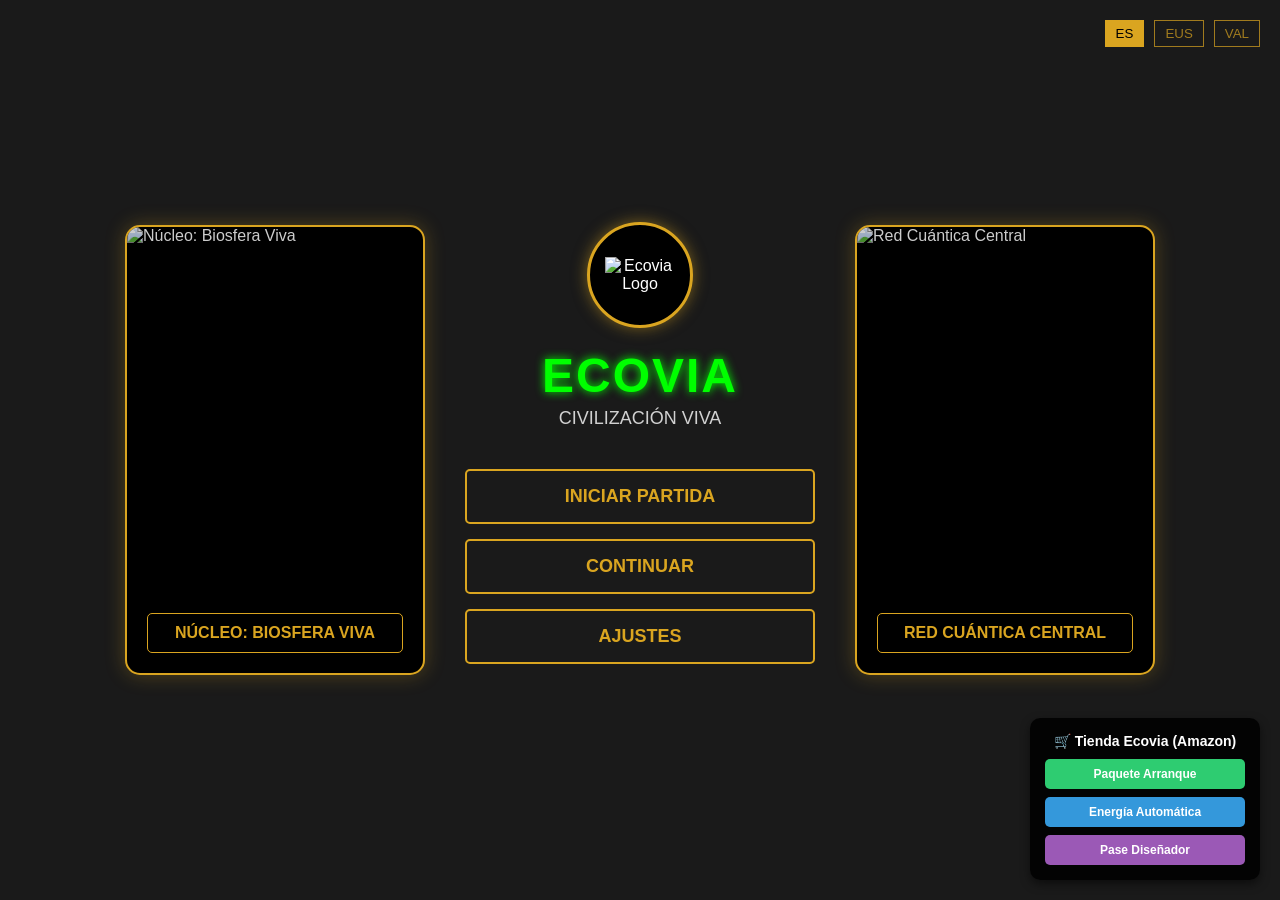
==== index.html @ 84814867 "Establece pantalla de inicio principal con orbes y tienda Amazon integrada" ====
<!DOCTYPE html>
<html lang='es'>
<head>
    <meta charset='UTF-8'>
    <meta name='viewport' content='width=device-width, initial-scale=1.0'>
    <title>Ecovia: Civilización Viva</title>
    <link rel='stylesheet' href='style.css'>
    <style>
        body { margin: 0; padding: 0; background: #1a1a1a; color: #fff; font-family: 'Segoe UI', Tahoma, Geneva, Verdana, sans-serif; display: flex; justify-content: center; align-items: center; height: 100vh; overflow: hidden; }
        .main-container { display: flex; gap: 40px; justify-content: center; align-items: center; }
        .orb-card { width: 300px; height: 450px; background: #000; border: 2px solid #daa520; border-radius: 15px; box-shadow: 0 0 20px rgba(218, 165, 32, 0.3); position: relative; overflow: hidden; display: flex; flex-direction: column; justify-content: flex-end; padding: 20px; box-sizing: border-box; }
        .orb-card img { width: 100%; height: 100%; object-fit: contain; position: absolute; top: 0; left: 0; opacity: 0.8; }
        .orb-label { background: rgba(0, 0, 0, 0.7); color: #daa520; padding: 10px; border-radius: 5px; text-align: center; font-weight: bold; text-transform: uppercase; position: relative; z-index: 1; border: 1px solid #daa520; }
        
        .main-menu-card { width: 350px; text-align: center; display: flex; flex-direction: column; align-items: center; }
        .logo-circle { width: 100px; height: 100px; border-radius: 50%; background: #000; border: 3px solid #daa520; display: flex; justify-content: center; align-items: center; margin-bottom: 20px; box-shadow: 0 0 15px rgba(218, 165, 32, 0.5); }
        .logo-circle img { width: 70%; }
        .game-title { font-size: 48px; color: #0f0; text-transform: uppercase; margin: 0; letter-spacing: 2px; text-shadow: 0 0 10px #0f0; }
        .game-subtitle { font-size: 18px; color: #fff; margin-top: 5px; margin-bottom: 40px; opacity: 0.8; }
        
        .menu-button { width: 100%; padding: 15px; margin-bottom: 15px; background: transparent; border: 2px solid #daa520; color: #daa520; font-size: 18px; font-weight: bold; text-transform: uppercase; cursor: pointer; transition: all 0.3s; border-radius: 5px; box-sizing: border-box; }
        .menu-button:hover { background: #daa520; color: #000; box-shadow: 0 0 15px rgba(218, 165, 32, 0.7); }
        
        /* Estilos para los selectores de idioma */
        .language-selector { position: absolute; top: 20px; right: 20px; display: flex; gap: 10px; }
        .lang-btn { background: transparent; border: 1px solid #daa520; color: #daa520; padding: 5px 10px; cursor: pointer; opacity: 0.7; }
        .lang-btn:hover, .lang-btn.active { background: #daa520; color: #000; opacity: 1; }

        /* Estilos integrados de la tienda Amazon */
        #amazon-shop-ui { position: fixed; bottom: 20px; right: 20px; background: rgba(0, 0, 0, 0.85); padding: 15px; border-radius: 10px; z-index: 9999; color: white; box-shadow: 0 4px 10px rgba(0,0,0,0.5); width: 200px; }
        #amazon-shop-ui h4 { margin: 0 0 10px 0; font-size: 14px; text-align: center; }
        #amazon-shop-ui .shop-buttons { display: flex; flex-direction: column; gap: 8px; }
        #amazon-shop-ui .shop-buttons button { width: 100%; border: none; padding: 8px 12px; border-radius: 5px; cursor: pointer; font-weight: bold; font-size: 12px; color: white; }
        #amazon-shop-ui .btn-starter { background: #2ecc71; }
        #amazon-shop-ui .btn-energy { background: #3498db; }
        #amazon-shop-ui .btn-skin { background: #9b59b6; }

    </style>
</head>
<body>

    <div class='language-selector'>
        <button class='lang-btn active'>ES</button>
        <button class='lang-btn'>EUS</button>
        <button class='lang-btn'>VAL</button>
    </div>

    <div class='main-container'>
        <div class='orb-card'>
            <img src='orbe_biosfera.png' alt='Núcleo: Biosfera Viva' onerror='this.style.display='none'; this.parentElement.style.background='#222';'>
            <div class='orb-label'>NÚCLEO: BIOSFERA VIVA</div>
        </div>

        <div class='main-menu-card'>
            <div class='logo-circle'>
                <img src='logo_ecovia.png' alt='Ecovia Logo' onerror='this.style.display='none';'>
            </div>
            <h1 class='game-title'>ECOVIA</h1>
            <p class='game-subtitle'>CIVILIZACIÓN VIVA</p>
            
            <button class='menu-button' onclick="location.href='gestion.html'">Iniciar Partida</button>
            <button class='menu-button'>Continuar</button>
            <button class='menu-button'>Ajustes</button>
        </div>

        <div class='orb-card'>
            <img src='orbe_cuantica.png' alt='Red Cuántica Central' onerror='this.style.display='none'; this.parentElement.style.background='#222';'>
            <div class='orb-label'>RED CUÁNTICA CENTRAL</div>
        </div>
    </div>

    <div id='amazon-shop-ui'>
        <h4>🛒 Tienda Ecovia (Amazon)</h4>
        <div class='shop-buttons'>
            <button class='btn-starter' onclick="comprarProductoAmazon('ecovia.pack.starter')">Paquete Arranque</button>
            <button class='btn-energy' onclick="comprarProductoAmazon('ecovia.boost.autoenergy')">Energía Automática</button>
            <button class='btn-skin' onclick="comprarProductoAmazon('ecovia.skin.biomes')">Pase Diseñador</button>
        </div>
    </div>

    <script src='tienda.js'></script>
</body>
</html>
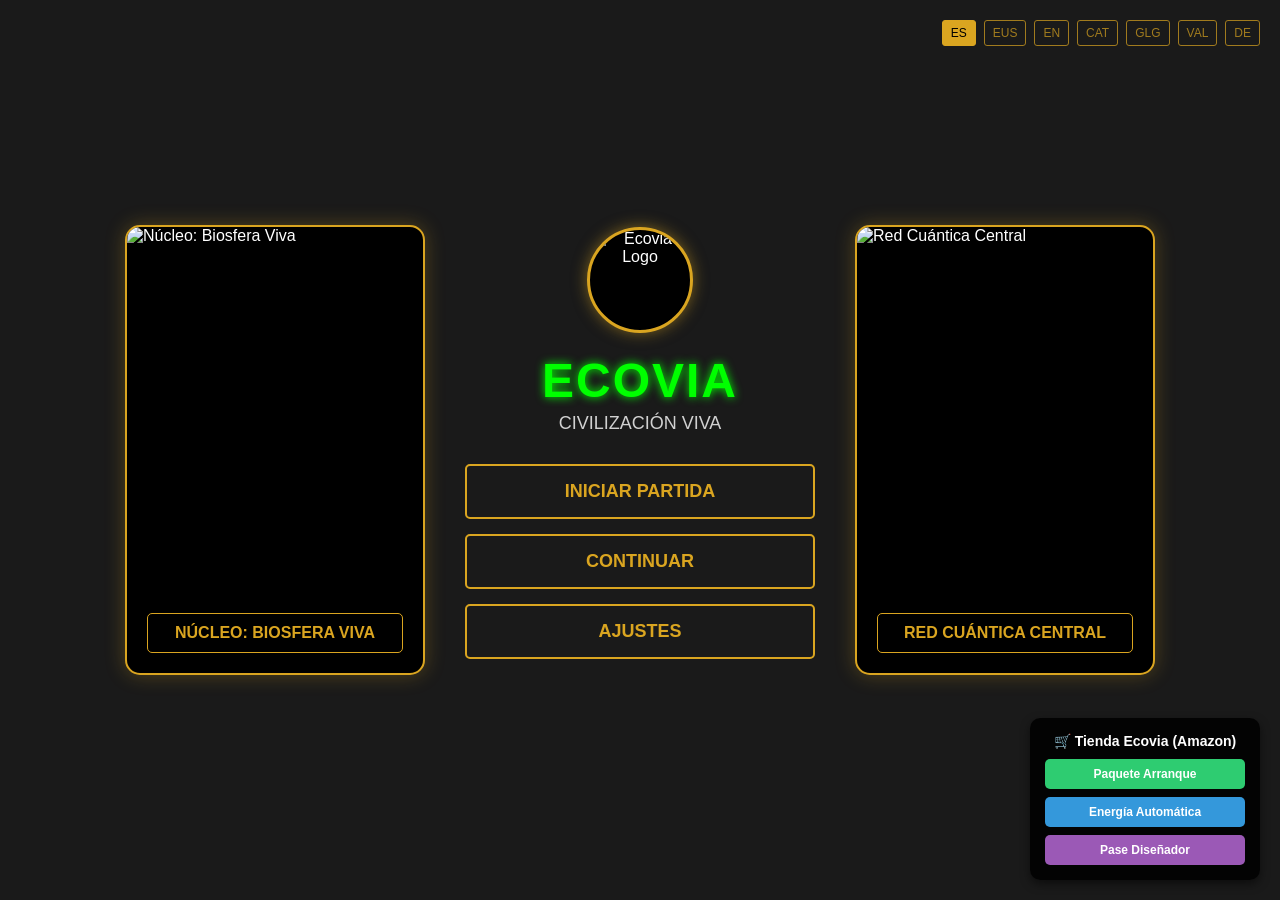
==== commit 954ca4e1: "Añade selector completo de idiomas y corrige la estructura de imágenes" ====
--- a/index.html
+++ b/index.html
@@ -9,32 +9,31 @@
         body { margin: 0; padding: 0; background: #1a1a1a; color: #fff; font-family: 'Segoe UI', Tahoma, Geneva, Verdana, sans-serif; display: flex; justify-content: center; align-items: center; height: 100vh; overflow: hidden; }
         .main-container { display: flex; gap: 40px; justify-content: center; align-items: center; }
         .orb-card { width: 300px; height: 450px; background: #000; border: 2px solid #daa520; border-radius: 15px; box-shadow: 0 0 20px rgba(218, 165, 32, 0.3); position: relative; overflow: hidden; display: flex; flex-direction: column; justify-content: flex-end; padding: 20px; box-sizing: border-box; }
-        .orb-card img { width: 100%; height: 100%; object-fit: contain; position: absolute; top: 0; left: 0; opacity: 0.8; }
-        .orb-label { background: rgba(0, 0, 0, 0.7); color: #daa520; padding: 10px; border-radius: 5px; text-align: center; font-weight: bold; text-transform: uppercase; position: relative; z-index: 1; border: 1px solid #daa520; }
+        .orb-card img { width: 100%; height: 100%; object-fit: cover; position: absolute; top: 0; left: 0; }
+        .orb-label { background: rgba(0, 0, 0, 0.75); color: #daa520; padding: 10px; border-radius: 5px; text-align: center; font-weight: bold; text-transform: uppercase; position: relative; z-index: 1; border: 1px solid #daa520; }
         
         .main-menu-card { width: 350px; text-align: center; display: flex; flex-direction: column; align-items: center; }
-        .logo-circle { width: 100px; height: 100px; border-radius: 50%; background: #000; border: 3px solid #daa520; display: flex; justify-content: center; align-items: center; margin-bottom: 20px; box-shadow: 0 0 15px rgba(218, 165, 32, 0.5); }
-        .logo-circle img { width: 70%; }
+        .logo-circle { width: 100px; height: 100px; border-radius: 50%; background: #000; border: 3px solid #daa520; display: flex; justify-content: center; align-items: center; margin-bottom: 20px; box-shadow: 0 0 15px rgba(218, 165, 32, 0.5); overflow: hidden; }
+        .logo-circle img { width: 100%; height: 100%; object-fit: cover; }
         .game-title { font-size: 48px; color: #0f0; text-transform: uppercase; margin: 0; letter-spacing: 2px; text-shadow: 0 0 10px #0f0; }
-        .game-subtitle { font-size: 18px; color: #fff; margin-top: 5px; margin-bottom: 40px; opacity: 0.8; }
+        .game-subtitle { font-size: 18px; color: #fff; margin-top: 5px; margin-bottom: 30px; opacity: 0.8; }
         
         .menu-button { width: 100%; padding: 15px; margin-bottom: 15px; background: transparent; border: 2px solid #daa520; color: #daa520; font-size: 18px; font-weight: bold; text-transform: uppercase; cursor: pointer; transition: all 0.3s; border-radius: 5px; box-sizing: border-box; }
         .menu-button:hover { background: #daa520; color: #000; box-shadow: 0 0 15px rgba(218, 165, 32, 0.7); }
         
-        /* Estilos para los selectores de idioma */
-        .language-selector { position: absolute; top: 20px; right: 20px; display: flex; gap: 10px; }
-        .lang-btn { background: transparent; border: 1px solid #daa520; color: #daa520; padding: 5px 10px; cursor: pointer; opacity: 0.7; }
+        /* Selector de idiomas ampliado y ordenado */
+        .language-selector { position: absolute; top: 20px; right: 20px; display: flex; gap: 8px; flex-wrap: wrap; justify-content: flex-end; max-width: 500px; }
+        .lang-btn { background: transparent; border: 1px solid #daa520; color: #daa520; padding: 5px 8px; cursor: pointer; opacity: 0.7; font-size: 12px; border-radius: 3px; }
         .lang-btn:hover, .lang-btn.active { background: #daa520; color: #000; opacity: 1; }
 
-        /* Estilos integrados de la tienda Amazon */
+        /* Tienda Amazon */
         #amazon-shop-ui { position: fixed; bottom: 20px; right: 20px; background: rgba(0, 0, 0, 0.85); padding: 15px; border-radius: 10px; z-index: 9999; color: white; box-shadow: 0 4px 10px rgba(0,0,0,0.5); width: 200px; }
         #amazon-shop-ui h4 { margin: 0 0 10px 0; font-size: 14px; text-align: center; }
         #amazon-shop-ui .shop-buttons { display: flex; flex-direction: column; gap: 8px; }
         #amazon-shop-ui .shop-buttons button { width: 100%; border: none; padding: 8px 12px; border-radius: 5px; cursor: pointer; font-weight: bold; font-size: 12px; color: white; }
-        #amazon-shop-ui .btn-starter { background: #2ecc71; }
-        #amazon-shop-ui .btn-energy { background: #3498db; }
-        #amazon-shop-ui .btn-skin { background: #9b59b6; }
-
+        .btn-starter { background: #2ecc71; }
+        .btn-energy { background: #3498db; }
+        .btn-skin { background: #9b59b6; }
     </style>
 </head>
 <body>
@@ -42,18 +41,22 @@
     <div class='language-selector'>
         <button class='lang-btn active'>ES</button>
         <button class='lang-btn'>EUS</button>
+        <button class='lang-btn'>EN</button>
+        <button class='lang-btn'>CAT</button>
+        <button class='lang-btn'>GLG</button>
         <button class='lang-btn'>VAL</button>
+        <button class='lang-btn'>DE</button>
     </div>
 
     <div class='main-container'>
         <div class='orb-card'>
-            <img src='orbe_biosfera.png' alt='Núcleo: Biosfera Viva' onerror='this.style.display='none'; this.parentElement.style.background='#222';'>
+            <img src='orbe_biosfera.png' alt='Núcleo: Biosfera Viva'>
             <div class='orb-label'>NÚCLEO: BIOSFERA VIVA</div>
         </div>
 
         <div class='main-menu-card'>
             <div class='logo-circle'>
-                <img src='logo_ecovia.png' alt='Ecovia Logo' onerror='this.style.display='none';'>
+                <img src='logo_ecovia.png' alt='Ecovia Logo'>
             </div>
             <h1 class='game-title'>ECOVIA</h1>
             <p class='game-subtitle'>CIVILIZACIÓN VIVA</p>
@@ -64,7 +67,7 @@
         </div>
 
         <div class='orb-card'>
-            <img src='orbe_cuantica.png' alt='Red Cuántica Central' onerror='this.style.display='none'; this.parentElement.style.background='#222';'>
+            <img src='orbe_cuantica.png' alt='Red Cuántica Central'>
             <div class='orb-label'>RED CUÁNTICA CENTRAL</div>
         </div>
     </div>
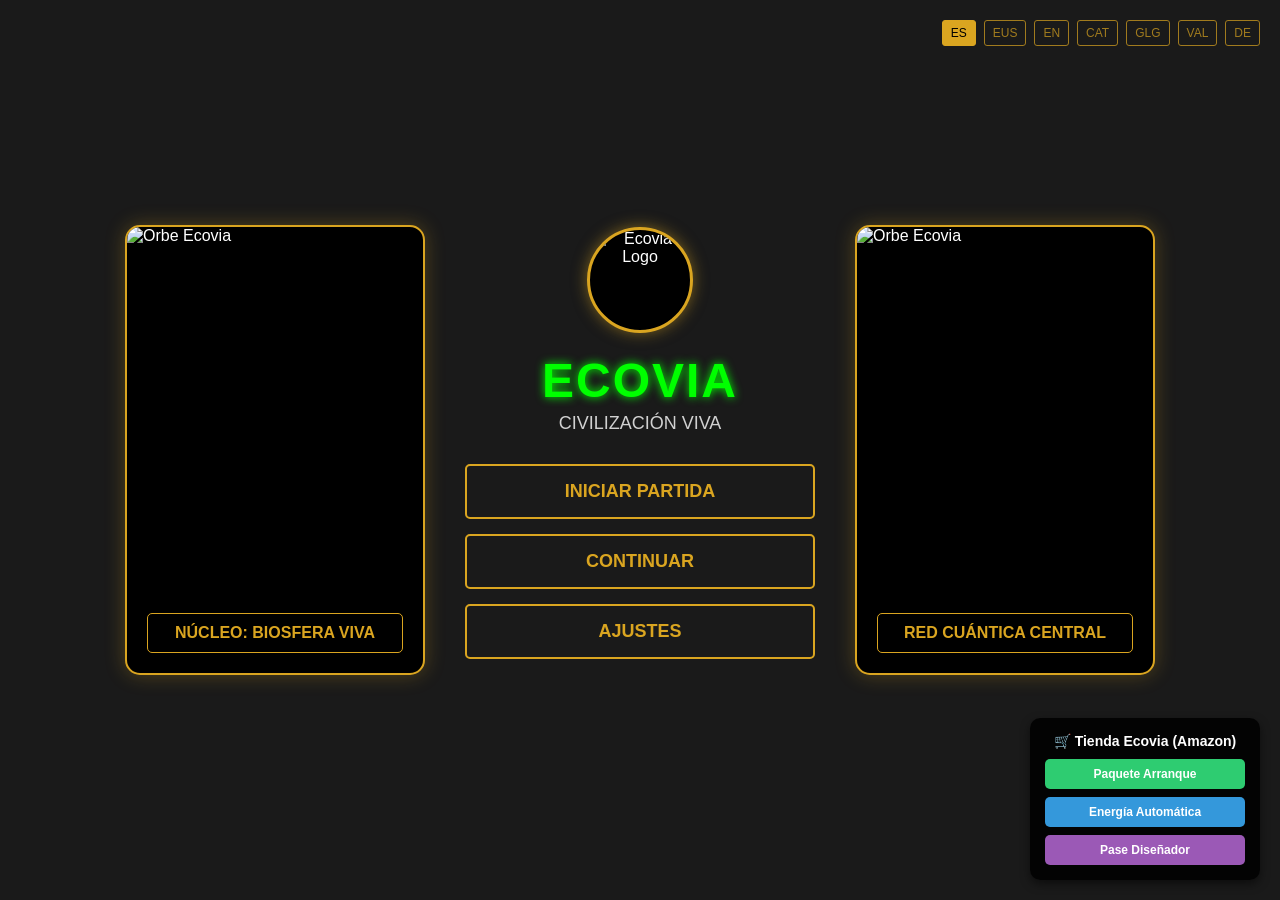
==== commit 2845e7e3: "Añade las imágenes oficiales fotaza.jpg y logo.jpg a la interfaz principal" ====
--- a/index.html
+++ b/index.html
@@ -50,13 +50,13 @@
 
     <div class='main-container'>
         <div class='orb-card'>
-            <img src='orbe_biosfera.png' alt='Núcleo: Biosfera Viva'>
+            <img src='fotaza.jpg' alt='Orbe Ecovia' style='width:100%; height:100%; object-fit: cover; position: absolute; top: 0; left: 0;'>
             <div class='orb-label'>NÚCLEO: BIOSFERA VIVA</div>
         </div>
 
         <div class='main-menu-card'>
             <div class='logo-circle'>
-                <img src='logo_ecovia.png' alt='Ecovia Logo'>
+                <img src='logo.jpg' alt='Ecovia Logo' style='width:100%; height:100%; object-fit: cover;'>
             </div>
             <h1 class='game-title'>ECOVIA</h1>
             <p class='game-subtitle'>CIVILIZACIÓN VIVA</p>
@@ -67,7 +67,7 @@
         </div>
 
         <div class='orb-card'>
-            <img src='orbe_cuantica.png' alt='Red Cuántica Central'>
+            <img src='fotaza.jpg' alt='Orbe Ecovia' style='width:100%; height:100%; object-fit: cover; position: absolute; top: 0; left: 0;'>
             <div class='orb-label'>RED CUÁNTICA CENTRAL</div>
         </div>
     </div>
@@ -82,5 +82,49 @@
     </div>
 
     <script src='tienda.js'></script>
+
+    <script>
+        const traducciones = {
+            'ES': { partida: 'Iniciar Partida', continuar: 'Continuar', ajustes: 'Ajustes', biosfera: 'NÚCLEO: BIOSFERA VIVA', cuantica: 'RED CUÁNTICA CENTRAL' },
+            'EUS': { partida: 'Partida Hasi', continuar: 'Jarraitu', ajustes: 'Ezarpenak', biosfera: 'NUKLEOA: BIZI BIOSFERA', cuantica: 'SARE KUANTIKO NAGusia' },
+            'EN': { partida: 'Start Game', continuar: 'Continue', ajustes: 'Settings', biosfera: 'CORE: LIVING BIOSPHERE', cuantica: 'CENTRAL QUANTUM NETWORK' },
+            'CAT': { partida: 'Iniciar Partida', continuar: 'Continuar', ajustes: 'Ajustaments', biosfera: 'NUCLEU: BIOSFERA VIVA', cuantica: 'XARXA QUÀNTICA CENTRAL' },
+            'GLG': { partida: 'Iniciar Partida', continuar: 'Continuar', ajustes: 'Axustes', biosfera: 'NÚCLEO: BIOSFERA VIVA', cuantica: 'REDE CUÁNTICA CENTRAL' },
+            'VAL': { partida: 'Iniciar Partida', continuar: ' Continuar', ajustes: 'Ajusts', biosfera: 'NUCLEU: BIOSFERA VIVA', cuantica: 'XARXA QUÀNTICA CENTRAL' },
+            'DE': { partida: 'Spiel Starten', continuar: 'Fortsetzen', ajustes: 'Einstellungen', biosfera: 'KERN: LEBENDE BIOSPHÄRE', cuantica: 'ZENTRALES QUANTENNETZWERK' }
+        };
+
+        function cambiarIdioma(lang, btnElement) {
+            // Actualizar botones activos
+            document.querySelectorAll('.lang-btn').forEach(b => b.classList.remove('active'));
+            btnElement.classList.add('active');
+
+            // Traducir textos principales si existen en el diccionario
+            const t = traducciones[lang];
+
+            const btnPartida = document.querySelector('button[onclick*="gestion.html"]');
+            if (btnPartida) btnPartida.innerText = t.partida;
+
+            const botonesMenu = document.querySelectorAll('.main-menu-card .menu-button');
+            if (botonesMenu.length >= 3) {
+                botonesMenu[0].innerText = t.partida;
+                botonesMenu[1].innerText = t.continuar;
+                botonesMenu[2].innerText = t.ajustes;
+            }
+
+            const labels = document.querySelectorAll('.orb-label');
+            if (labels.length >= 2) {
+                labels[0].innerText = t.biosfera;
+                labels[1].innerText = t.cuantica;
+            }
+        }
+
+        // Asignar eventos a los botones de idioma automáticamente
+        document.querySelectorAll('.lang-btn').forEach(btn => {
+            btn.addEventListener('click', (e) => {
+                cambiarIdioma(e.target.innerText.trim(), e.target);
+            });
+        });
+    </script>
 </body>
 </html>
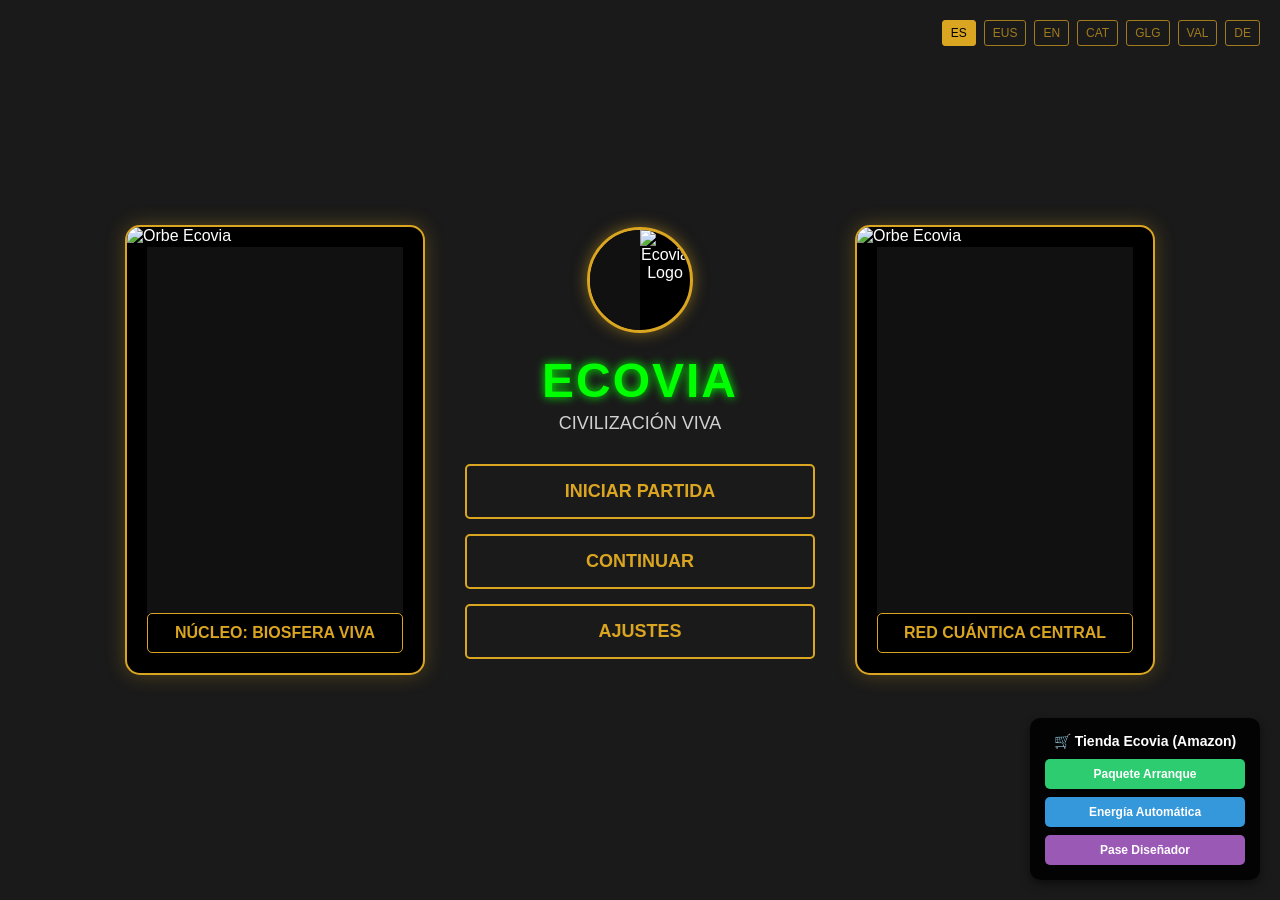
==== commit b95edb1f: "Inserta logo y fotaza directamente en la interfaz" ====
--- a/index.html
+++ b/index.html
@@ -49,13 +49,13 @@
     </div>
 
     <div class='main-container'>
-        <div class='orb-card'>
+        <div class='orb-card'><div style="background:#111; width:100%; height:100%;"></div>
             <img src='fotaza.jpg' alt='Orbe Ecovia' style='width:100%; height:100%; object-fit: cover; position: absolute; top: 0; left: 0;'>
             <div class='orb-label'>NÚCLEO: BIOSFERA VIVA</div>
         </div>
 
         <div class='main-menu-card'>
-            <div class='logo-circle'>
+            <div class='logo-circle'><div style="background:#111; width:100%; height:100%;"></div>
                 <img src='logo.jpg' alt='Ecovia Logo' style='width:100%; height:100%; object-fit: cover;'>
             </div>
             <h1 class='game-title'>ECOVIA</h1>
@@ -66,7 +66,7 @@
             <button class='menu-button'>Ajustes</button>
         </div>
 
-        <div class='orb-card'>
+        <div class='orb-card'><div style="background:#111; width:100%; height:100%;"></div>
             <img src='fotaza.jpg' alt='Orbe Ecovia' style='width:100%; height:100%; object-fit: cover; position: absolute; top: 0; left: 0;'>
             <div class='orb-label'>RED CUÁNTICA CENTRAL</div>
         </div>
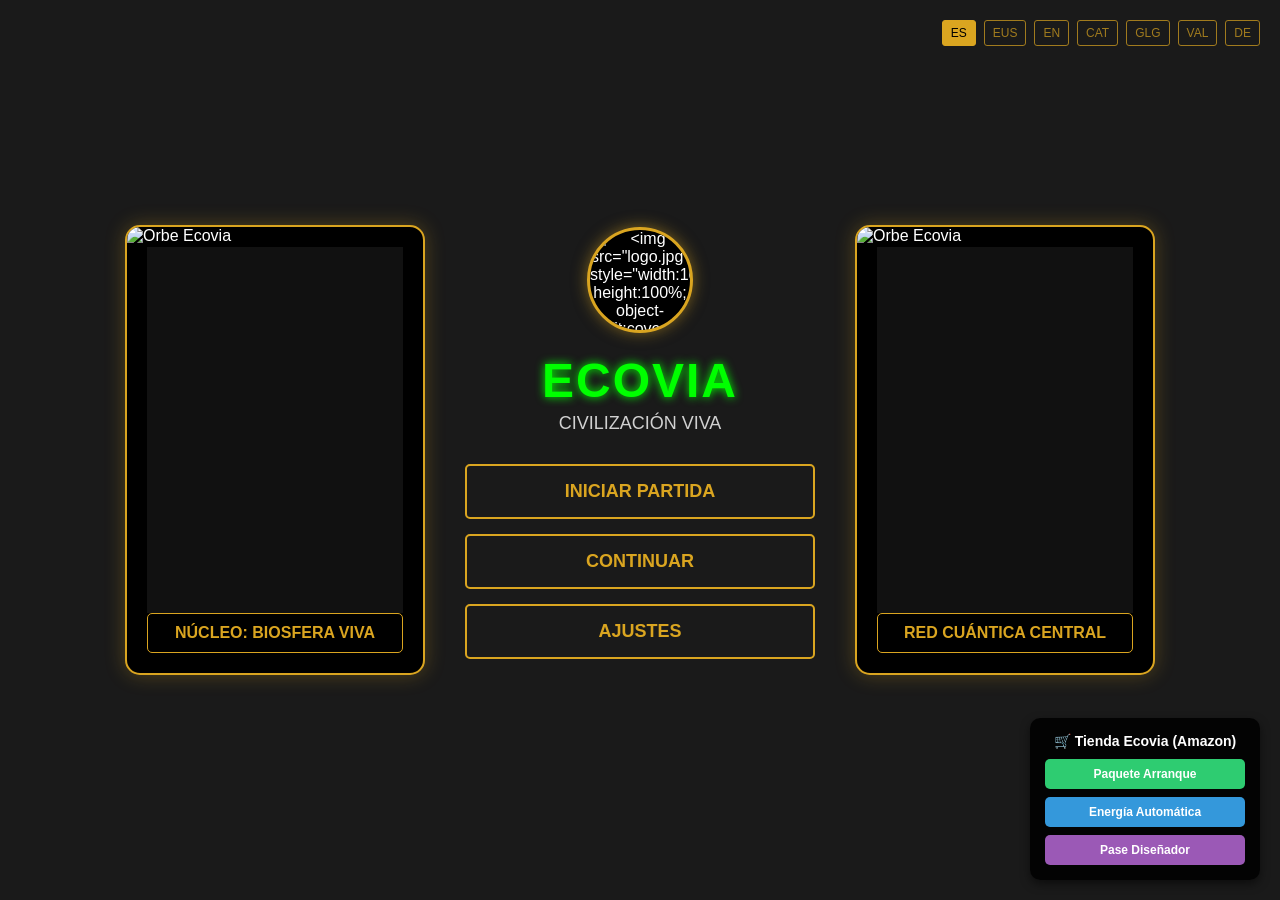
==== commit 6aacc18a: "Inserta logo.jpg de forma limpia en el circulo central" ====
--- a/index.html
+++ b/index.html
@@ -35,7 +35,12 @@
         .btn-energy { background: #3498db; }
         .btn-skin { background: #9b59b6; }
     </style>
-</head>
+
+    <style>
+      .logo-circle, div[style*="logo"], .logo {
+      }
+    </style>
+    </head>
 <body>
 
     <div class='language-selector'>
@@ -56,7 +61,7 @@
 
         <div class='main-menu-card'>
             <div class='logo-circle'><div style="background:#111; width:100%; height:100%;"></div>
-                <img src='logo.jpg' alt='Ecovia Logo' style='width:100%; height:100%; object-fit: cover;'>
+                <img src='logo.jpg' alt='<img src="logo.jpg" style="width:100%; height:100%; object-fit:cover; border-radius:50%; display:block;">' style='width:100%; height:100%; object-fit: cover;'>
             </div>
             <h1 class='game-title'>ECOVIA</h1>
             <p class='game-subtitle'>CIVILIZACIÓN VIVA</p>
